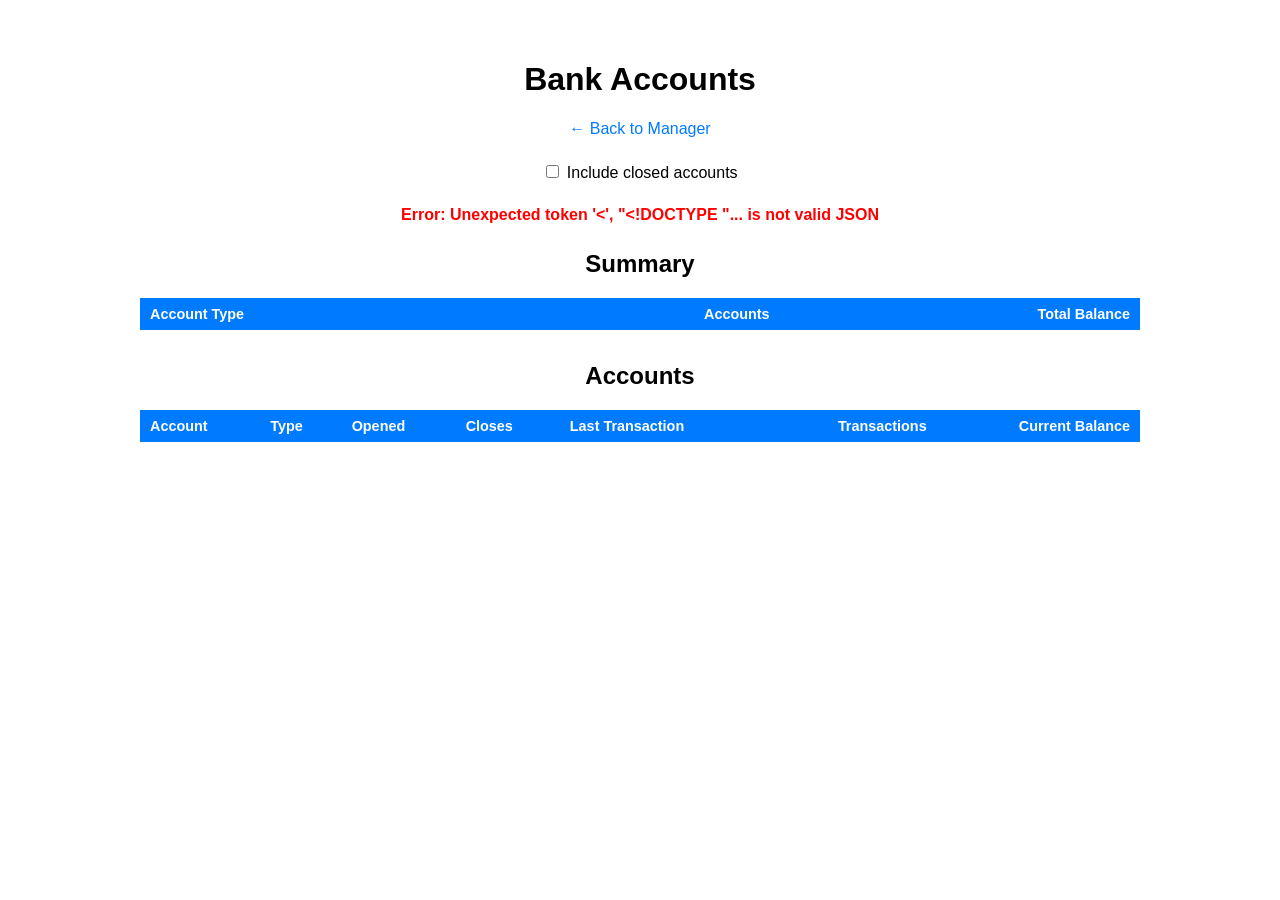
==== otm-api/templates/bank_accounts.html @ b1d1e65e "improved environments and deploys" ====
<!DOCTYPE html>
<html lang="en">
<head>
    <meta charset="UTF-8">
    <meta name="viewport" content="width=device-width, initial-scale=1.0">
    <title>On The Money - Bank Accounts</title>
    <style>
        body { font-family: sans-serif; padding: 2rem; }
        h1, h2 { text-align: center; }
        nav { text-align: center; margin-bottom: 1.5rem; }
        nav a { color: #007bff; text-decoration: none; font-size: 1rem; }
        nav a:hover { text-decoration: underline; }
        #status { margin-bottom: 1rem; font-weight: bold; font-size: 1rem; text-align: center; min-height: 1.5rem; }
        .error { color: red; }
        .options { text-align: center; margin-bottom: 1.5rem; }
        .table-wrapper { overflow-x: auto; max-width: 1000px; margin: 0 auto 2rem auto; }
        table { border-collapse: collapse; width: 100%; font-size: 0.9rem; }
        th { background-color: #007bff; color: white; padding: 8px 10px; text-align: left; white-space: nowrap; }
        td { border: 1px solid #ddd; padding: 6px 10px; white-space: nowrap; }
        tr:nth-child(even) { background-color: #f8f9fa; }
        tr:hover { background-color: #e9f0ff; }
        .num { text-align: right; font-variant-numeric: tabular-nums; }
        .negative { color: #dc3545; }
        tfoot td { font-weight: bold; background-color: #e9ecef; }
    </style>
</head>
<body>
    <h1>Bank Accounts</h1>
    <nav><a href="/">&larr; Back to Manager</a></nav>
    <div class="options">
        <label><input type="checkbox" id="chkIncludeClosed"> Include closed accounts</label>
    </div>
    <div id="status">Loading...</div>

    <h2>Summary</h2>
    <div class="table-wrapper">
        <table>
            <thead>
                <tr>
                    <th>Account Type</th>
                    <th class="num">Accounts</th>
                    <th class="num">Total Balance</th>
                </tr>
            </thead>
            <tbody id="summaryBody"></tbody>
            <tfoot id="summaryFoot"></tfoot>
        </table>
    </div>

    <h2>Accounts</h2>
    <div class="table-wrapper">
        <table>
            <thead>
                <tr>
                    <th>Account</th>
                    <th>Type</th>
                    <th>Opened</th>
                    <th>Closes</th>
                    <th>Last Transaction</th>
                    <th class="num">Transactions</th>
                    <th class="num">Current Balance</th>
                </tr>
            </thead>
            <tbody id="accountsBody"></tbody>
        </table>
    </div>

    <script>
        const money = new Intl.NumberFormat(undefined, { style: 'currency', currency: 'NZD' });

        function addCell(row, text, className) {
            const td = document.createElement('td');
            td.textContent = text;
            if (className) td.className = className;
            row.appendChild(td);
        }

        function balanceClass(value) {
            return value < 0 ? 'num negative' : 'num';
        }

        async function fetchJson(url) {
            const response = await fetch(url);
            const data = await response.json();
            if (!response.ok) throw new Error(data.error || response.statusText);
            return data;
        }

        async function loadData() {
            const statusDiv = document.getElementById('status');
            const query = `?include_closed=${document.getElementById('chkIncludeClosed').checked}`;
            statusDiv.textContent = 'Loading...';
            statusDiv.className = '';

            try {
                const [accounts, summary] = await Promise.all([
                    fetchJson(`/accounts/bank/balances${query}`),
                    fetchJson(`/accounts/bank/summary${query}`)
                ]);

                const accountsBody = document.getElementById('accountsBody');
                accountsBody.replaceChildren();
                accounts.forEach(acc => {
                    const row = document.createElement('tr');
                    addCell(row, acc.description);
                    addCell(row, acc.bank_account_type);
                    addCell(row, acc.open_date || '');
                    addCell(row, acc.close_date || '');
                    addCell(row, acc.last_transaction_date || '');
                    addCell(row, acc.transaction_count, 'num');
                    addCell(row, money.format(acc.current_balance), balanceClass(acc.current_balance));
                    accountsBody.appendChild(row);
                });

                const summaryBody = document.getElementById('summaryBody');
                const summaryFoot = document.getElementById('summaryFoot');
                summaryBody.replaceChildren();
                summaryFoot.replaceChildren();
                let totalCount = 0;
                let totalBalance = 0;
                summary.forEach(item => {
                    const row = document.createElement('tr');
                    addCell(row, item.bank_account_type);
                    addCell(row, item.account_count, 'num');
                    addCell(row, money.format(item.total_balance), balanceClass(item.total_balance));
                    summaryBody.appendChild(row);
                    totalCount += item.account_count;
                    totalBalance += item.total_balance;
                });
                const footRow = document.createElement('tr');
                addCell(footRow, 'Net total');
                addCell(footRow, totalCount, 'num');
                addCell(footRow, money.format(totalBalance), balanceClass(totalBalance));
                summaryFoot.appendChild(footRow);

                statusDiv.textContent = accounts.length === 0 ? 'No bank accounts found.' : '';
            } catch (err) {
                statusDiv.textContent = 'Error: ' + err.message;
                statusDiv.className = 'error';
            }
        }

        document.getElementById('chkIncludeClosed').addEventListener('change', loadData);
        document.addEventListener('DOMContentLoaded', loadData);
    </script>
</body>
</html>
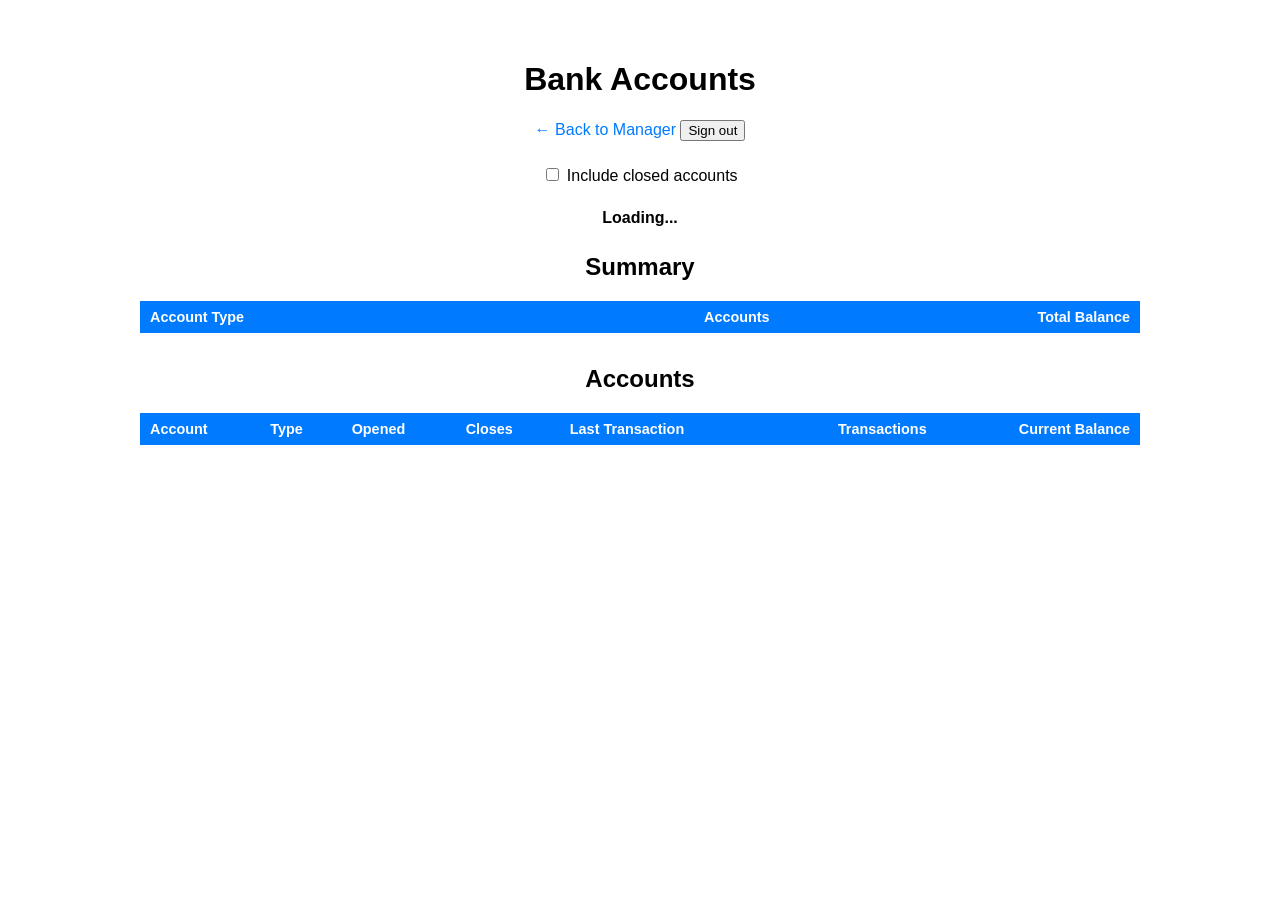
==== commit 07ab34eb: "Beefed up security" ====
--- a/otm-api/templates/bank_accounts.html
+++ b/otm-api/templates/bank_accounts.html
@@ -26,7 +26,7 @@
 </head>
 <body>
     <h1>Bank Accounts</h1>
-    <nav><a href="/">&larr; Back to Manager</a></nav>
+    <nav><a href="/">&larr; Back to Manager</a> <button id="btnLogout" type="button">Sign out</button></nav>
     <div class="options">
         <label><input type="checkbox" id="chkIncludeClosed"> Include closed accounts</label>
     </div>
@@ -66,6 +66,13 @@
     </div>
 
     <script>
+        document.getElementById('btnLogout').addEventListener('click', async () => {
+            const response = await fetch('/logout', {
+                method: 'POST',
+                headers: { 'X-CSRF-Token': {{ session['csrf_token'] | tojson }} }
+            });
+            if (response.ok) window.location.assign('/login');
+        });
         const money = new Intl.NumberFormat(undefined, { style: 'currency', currency: 'NZD' });
 
         function addCell(row, text, className) {
